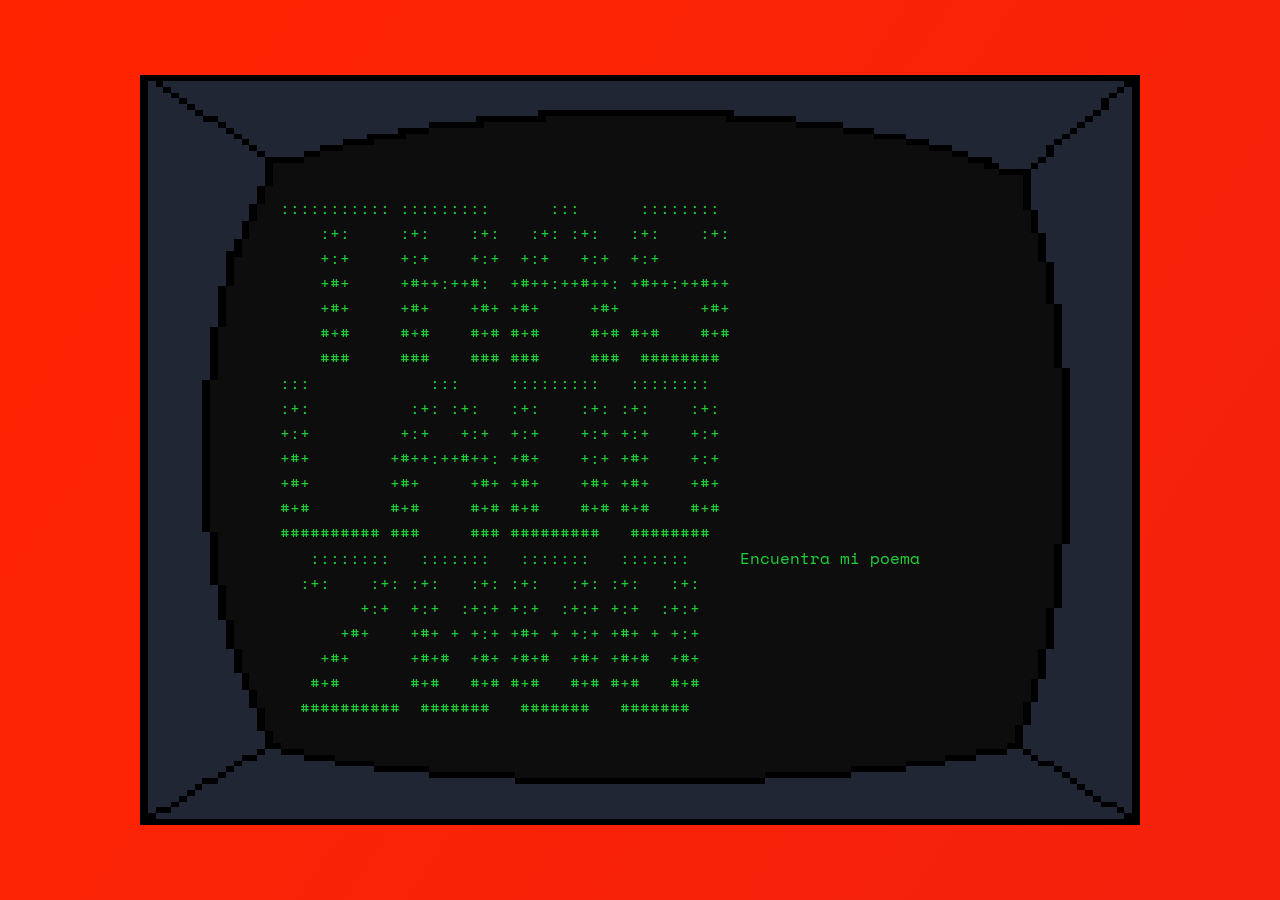
==== index.html @ 571f416f "Initial commit" ====
<!DOCTYPE html>
<html>
<head>
  <meta charset="utf-8" />
  <title>E-Literatura</title>
  <!--Agregamos una fuente-->
  <style type="text/css">
    .rainbow { 
      height: 100%;
      width: 100%;
      left:0;
      right: 0;
      top: 0;
      bottom: 0;
      position: absolute;
    background: linear-gradient(124deg, #ff2400, #e81d1d, #e8b71d, #e3e81d, #1de840, #1ddde8, #2b1de8, #dd00f3, #dd00f3);
    background-size: 1800% 1800%;

    -webkit-animation: rainbow 18s ease infinite;
    -z-animation: rainbow 18s ease infinite;
    -o-animation: rainbow 18s ease infinite;
      animation: rainbow 18s ease infinite;}

    @-webkit-keyframes rainbow {
        0%{background-position:0% 82%}
        50%{background-position:100% 19%}
        100%{background-position:0% 82%}
    }
    @-moz-keyframes rainbow {
        0%{background-position:0% 82%}
        50%{background-position:100% 19%}
        100%{background-position:0% 82%}
    }
    @-o-keyframes rainbow {
        0%{background-position:0% 82%}
        50%{background-position:100% 19%}
        100%{background-position:0% 82%}
    }
    @keyframes rainbow { 
        0%{background-position:0% 82%}
        50%{background-position:100% 19%}
        100%{background-position:0% 82%}
    }

    @font-face {
      font-family: space_mono;
      src: url('fonts/space_mono/SpaceMono-Regular.ttf');
      font-weight:400;
      font-weight:normal;
    }
  </style>
  <script type="text/javascript" src="phaser.min.js"></script>
  <script type="text/javascript" src="rexuiplugin.min.js"></script>
  <script type="text/javascript" src="juego.js"></script>
  <link rel='shortcut icon' type='image/x-icon' href='/favicon.ico' />
</head>

<body>
  <div style="font-family:space_mono; position:absolute; left:-1000px; visibility:hidden;">.</div>
  <div id="gameDiv" class="rainbow"> </div>
</body>
</html>
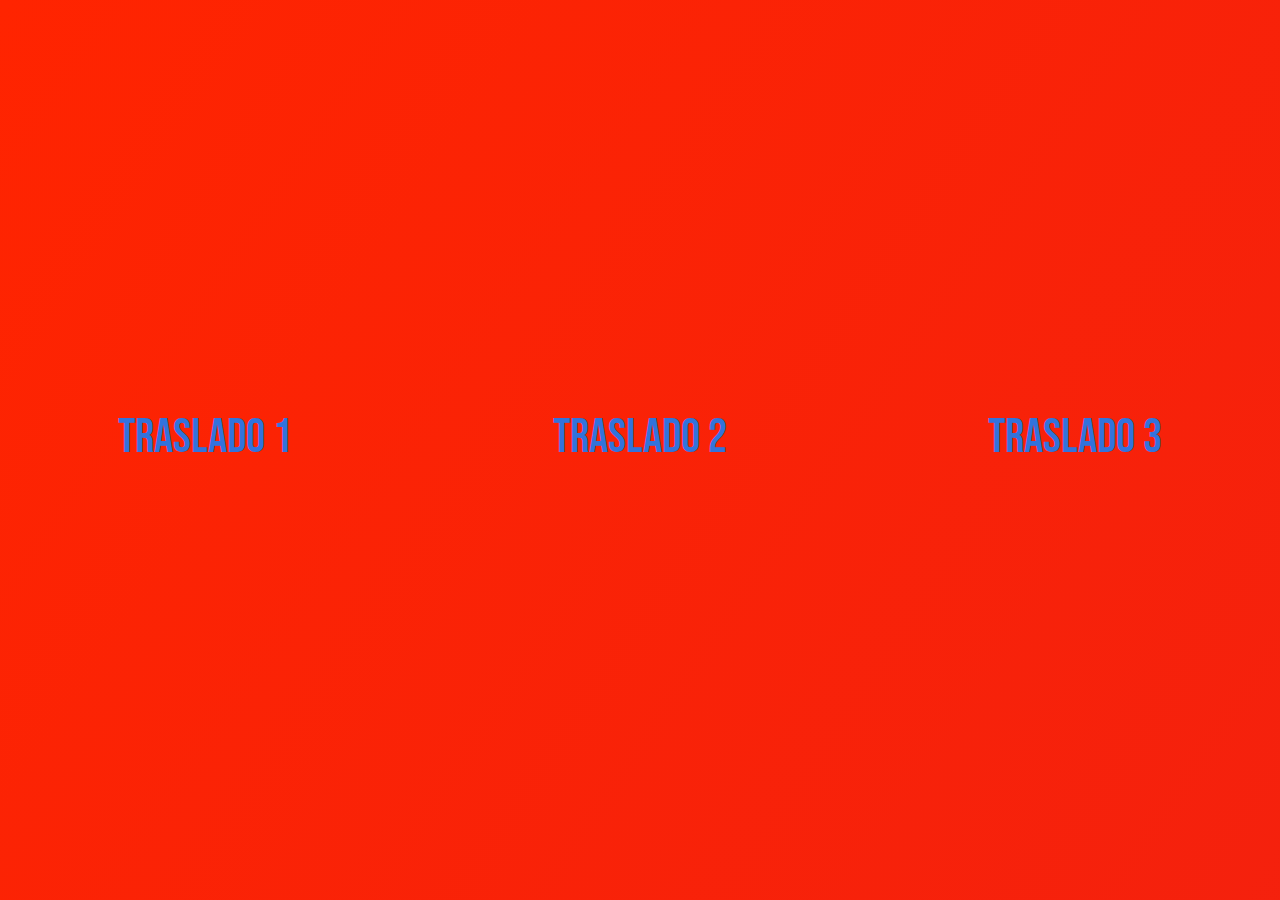
==== commit e336dc8f: "Nueva estructura en las carpetas" ====
--- a/index.html
+++ b/index.html
@@ -2,61 +2,27 @@
 <html>
 <head>
   <meta charset="utf-8" />
-  <title>E-Literatura</title>
-  <!--Agregamos una fuente-->
-  <style type="text/css">
-    .rainbow { 
-      height: 100%;
-      width: 100%;
-      left:0;
-      right: 0;
-      top: 0;
-      bottom: 0;
-      position: absolute;
-    background: linear-gradient(124deg, #ff2400, #e81d1d, #e8b71d, #e3e81d, #1de840, #1ddde8, #2b1de8, #dd00f3, #dd00f3);
-    background-size: 1800% 1800%;
-
-    -webkit-animation: rainbow 18s ease infinite;
-    -z-animation: rainbow 18s ease infinite;
-    -o-animation: rainbow 18s ease infinite;
-      animation: rainbow 18s ease infinite;}
-
-    @-webkit-keyframes rainbow {
-        0%{background-position:0% 82%}
-        50%{background-position:100% 19%}
-        100%{background-position:0% 82%}
-    }
-    @-moz-keyframes rainbow {
-        0%{background-position:0% 82%}
-        50%{background-position:100% 19%}
-        100%{background-position:0% 82%}
-    }
-    @-o-keyframes rainbow {
-        0%{background-position:0% 82%}
-        50%{background-position:100% 19%}
-        100%{background-position:0% 82%}
-    }
-    @keyframes rainbow { 
-        0%{background-position:0% 82%}
-        50%{background-position:100% 19%}
-        100%{background-position:0% 82%}
-    }
-
-    @font-face {
-      font-family: space_mono;
-      src: url('fonts/space_mono/SpaceMono-Regular.ttf');
-      font-weight:400;
-      font-weight:normal;
-    }
-  </style>
-  <script type="text/javascript" src="phaser.min.js"></script>
-  <script type="text/javascript" src="rexuiplugin.min.js"></script>
-  <script type="text/javascript" src="juego.js"></script>
+  <meta name="viewport" content="width=device-width, initial-scale=1">
+  <title>Traslados</title>
+  <!--Estilos y JS-->
+  <link rel="stylesheet" href="css/styles.css">
+  <link rel="stylesheet" href="css/bulma-rtl.min.css">
   <link rel='shortcut icon' type='image/x-icon' href='/favicon.ico' />
 </head>
 
 <body>
-  <div style="font-family:space_mono; position:absolute; left:-1000px; visibility:hidden;">.</div>
-  <div id="gameDiv" class="rainbow"> </div>
+  <div class="rainbow">
+    <div id="objeto" class="columns is-vcentered is-size-1">
+      <div class="column">
+        <h1><a href="htmls/traslado_1.html">Traslado 1</a></h1>
+      </div>
+      <div class="column">
+        <h1><a href="htmls/traslado_2.html">Traslado 2</a></h1>
+      </div>
+      <div class="column">
+        <h1><a href="htmls/traslado_3.html">Traslado 3</a></h1>
+      </div>
+    </div>
+  </div>
 </body>
 </html>--- a/css/styles.css
+++ b/css/styles.css
@@ -0,0 +1,62 @@
+.rainbow { 
+  height: 100%;
+  width: 100%;
+  left:0;
+  right: 0;
+  top: 0;
+  bottom: 0;
+  position: absolute;
+  background: linear-gradient(124deg, #ff2400, #e81d1d, #e8b71d, #e3e81d, #1de840, #1ddde8, #2b1de8, #dd00f3, #dd00f3);
+  background-size: 1800% 1800%;
+
+  -webkit-animation: rainbow 18s ease infinite;
+  -z-animation: rainbow 18s ease infinite;
+  -o-animation: rainbow 18s ease infinite;
+    animation: rainbow 18s ease infinite;
+}
+
+@-webkit-keyframes rainbow {
+    0%{background-position:0% 82%}
+    50%{background-position:100% 19%}
+    100%{background-position:0% 82%}
+}
+@-moz-keyframes rainbow {
+    0%{background-position:0% 82%}
+    50%{background-position:100% 19%}
+    100%{background-position:0% 82%}
+}
+@-o-keyframes rainbow {
+    0%{background-position:0% 82%}
+    50%{background-position:100% 19%}
+    100%{background-position:0% 82%}
+}
+@keyframes rainbow { 
+    0%{background-position:0% 82%}
+    50%{background-position:100% 19%}
+    100%{background-position:0% 82%}
+}
+
+@font-face {
+  font-family: space_mono;
+  src: url('../fonts/space_mono/SpaceMono-Regular.ttf');
+  font-weight:400;
+  font-weight:normal;
+}
+
+@font-face {
+  font-family: bebas_neue;
+  src: url('../fonts/bebas_neue/BebasNeue-Regular.ttf');
+}
+
+div {
+  text-align: center;
+}
+
+#objeto {
+  height: 100%;
+}
+
+h1 {
+  font-family: bebas_neue !important;
+}
+
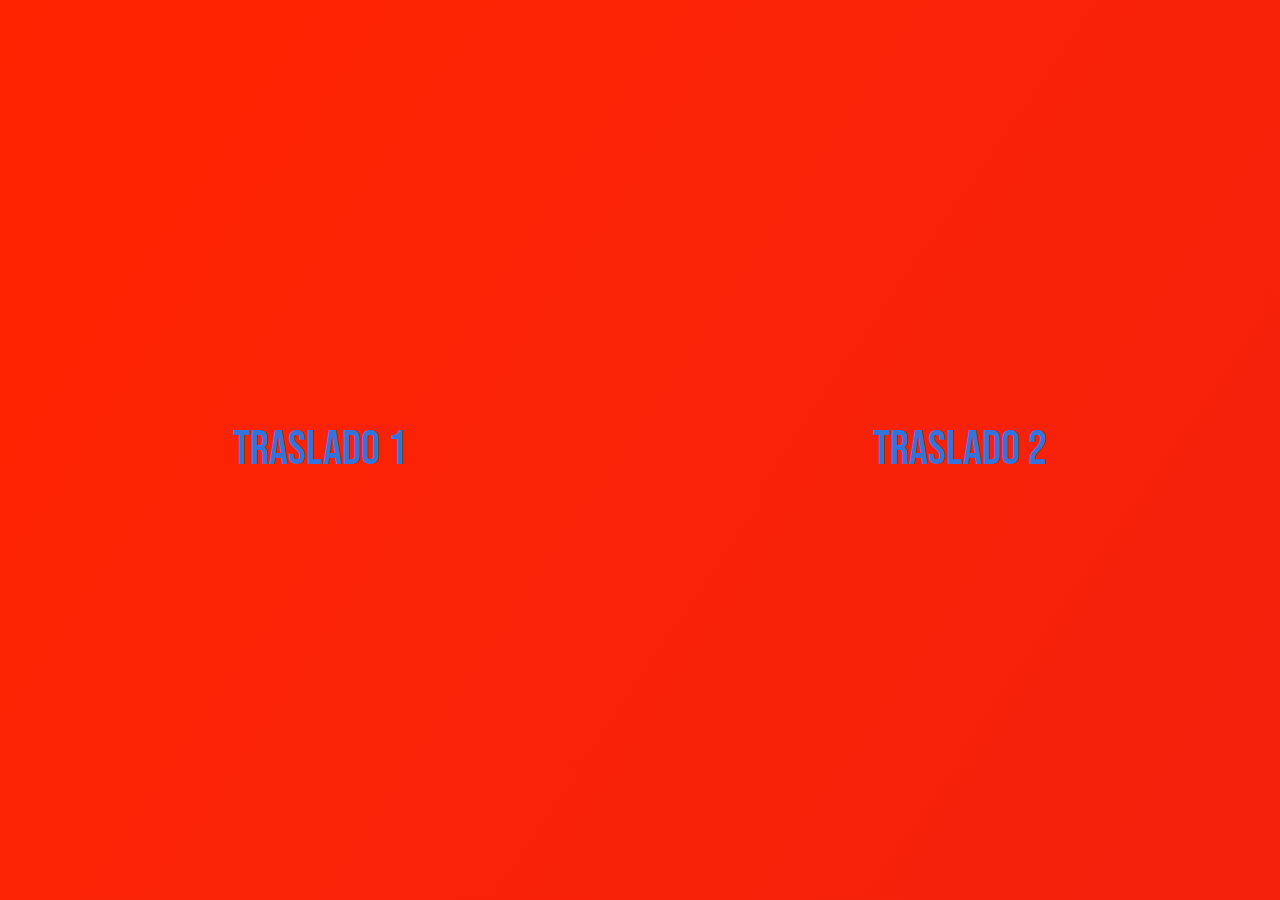
==== commit 49be7732: "Remove game 3" ====
--- a/index.html
+++ b/index.html
@@ -19,9 +19,6 @@
       <div class="column">
         <h1><a href="htmls/traslado_2.html">Traslado 2</a></h1>
       </div>
-      <div class="column">
-        <h1><a href="htmls/traslado_3.html">Traslado 3</a></h1>
-      </div>
     </div>
   </div>
 </body>
--- a/css/styles.css
+++ b/css/styles.css
@@ -1,7 +1,7 @@
 .rainbow { 
   height: 100%;
   width: 100%;
-  left:0;
+  left: 0;
   right: 0;
   top: 0;
   bottom: 0;
@@ -48,6 +48,11 @@
   src: url('../fonts/bebas_neue/BebasNeue-Regular.ttf');
 }
 
+* {
+  margin: 0 !important;
+  padding: 0;
+}
+
 div {
   text-align: center;
 }
